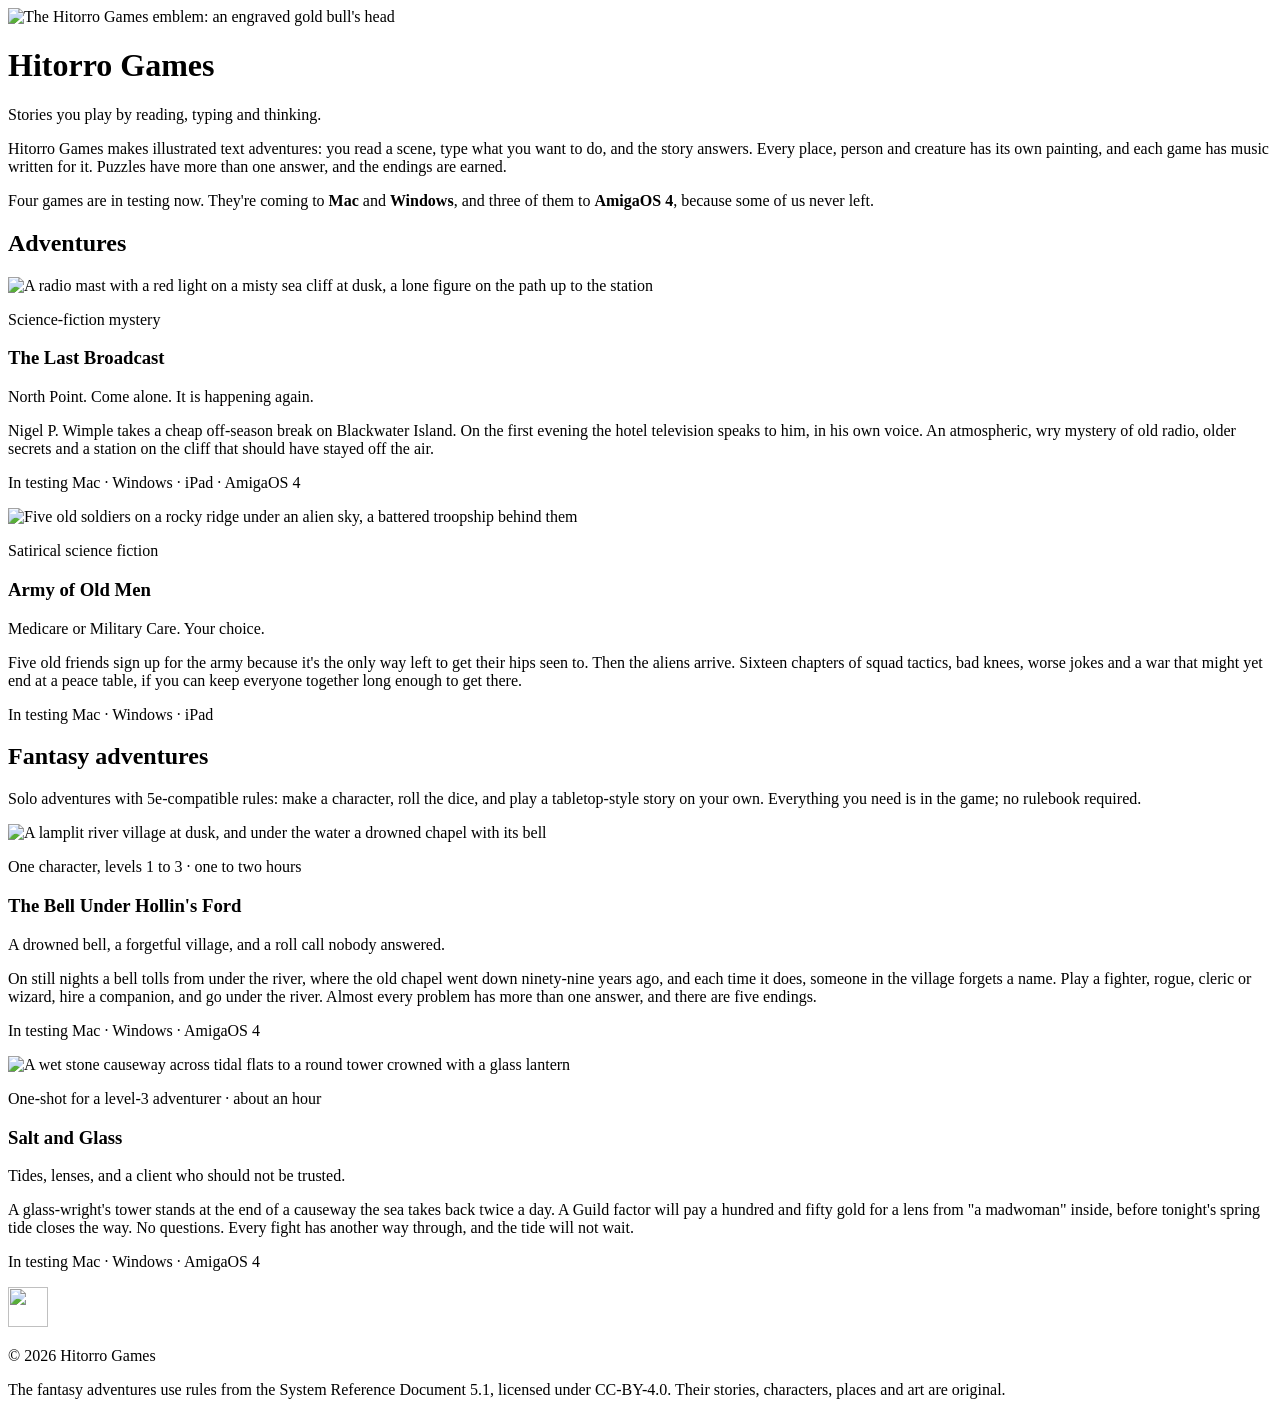
==== site/index.html @ 9219c2f8 "games.hitorro.com: the Hitorro Games page, with the bull and the four games Co-Authored-By: Claude O" ====
<!doctype html>
<html lang="en">
<head>
<meta charset="utf-8">
<meta name="viewport" content="width=device-width, initial-scale=1">
<title>Hitorro Games</title>
<meta name="description" content="Illustrated text adventures from Hitorro Games: The Last Broadcast, Army of Old Men, and two 5e-compatible fantasy adventures, The Bell Under Hollin's Ford and Salt and Glass.">
<meta name="theme-color" content="#070a17">
<meta property="og:title" content="Hitorro Games">
<meta property="og:description" content="Illustrated text adventures, coming to Mac, Windows and the Amiga.">
<meta property="og:image" content="https://games.hitorro.com/img/og.jpg">
<meta property="og:url" content="https://games.hitorro.com/">
<link rel="icon" type="image/png" href="/img/favicon.png">
<link rel="apple-touch-icon" href="/img/apple-touch-icon.png">
<link rel="preconnect" href="https://fonts.googleapis.com">
<link rel="preconnect" href="https://fonts.gstatic.com" crossorigin>
<link rel="stylesheet" href="https://fonts.googleapis.com/css2?family=IM+Fell+English+SC&family=Spectral:ital,wght@0,400;0,600;1,400&display=swap">
<link rel="stylesheet" href="/style.css">
</head>
<body>

<header class="hero">
  <div class="hero-inner">
    <img class="bull" src="/img/bull.webp" width="260" height="260" alt="The Hitorro Games emblem: an engraved gold bull's head">
    <h1>Hitorro Games</h1>
    <p class="motto">Stories you play by reading, typing and thinking.</p>
  </div>
</header>

<main>
  <section class="intro">
    <p>Hitorro Games makes illustrated text adventures: you read a scene, type what you want to do, and the story answers. Every place, person and creature has its own painting, and each game has music written for it. Puzzles have more than one answer, and the endings are earned.</p>
    <p>Four games are in testing now. They're coming to <b>Mac</b> and <b>Windows</b>, and three of them to <b>AmigaOS&nbsp;4</b>, because some of us never left.</p>
  </section>

  <section class="shelf" aria-labelledby="adventures">
    <h2 id="adventures"><span>Adventures</span></h2>
    <div class="games">
      <article class="game">
        <img src="/img/the-last-broadcast.webp" width="960" height="640" loading="lazy" alt="A radio mast with a red light on a misty sea cliff at dusk, a lone figure on the path up to the station">
        <div class="body">
          <p class="kicker">Science-fiction mystery</p>
          <h3>The Last Broadcast</h3>
          <p class="tagline">North Point. Come alone. It is happening again.</p>
          <p>Nigel P. Wimple takes a cheap off-season break on Blackwater Island. On the first evening the hotel television speaks to him, in his own voice. An atmospheric, wry mystery of old radio, older secrets and a station on the cliff that should have stayed off the air.</p>
          <p class="meta"><span class="status">In testing</span> Mac · Windows · iPad · AmigaOS&nbsp;4</p>
        </div>
      </article>

      <article class="game">
        <img src="/img/army-of-old-men.webp" width="960" height="640" loading="lazy" alt="Five old soldiers on a rocky ridge under an alien sky, a battered troopship behind them">
        <div class="body">
          <p class="kicker">Satirical science fiction</p>
          <h3>Army of Old Men</h3>
          <p class="tagline">Medicare or Military Care. Your choice.</p>
          <p>Five old friends sign up for the army because it's the only way left to get their hips seen to. Then the aliens arrive. Sixteen chapters of squad tactics, bad knees, worse jokes and a war that might yet end at a peace table, if you can keep everyone together long enough to get there.</p>
          <p class="meta"><span class="status">In testing</span> Mac · Windows · iPad</p>
        </div>
      </article>
    </div>
  </section>

  <section class="shelf" aria-labelledby="fantasy">
    <h2 id="fantasy"><span>Fantasy adventures</span></h2>
    <p class="shelf-note">Solo adventures with 5e-compatible rules: make a character, roll the dice, and play a tabletop-style story on your own. Everything you need is in the game; no rulebook required.</p>
    <div class="games">
      <article class="game">
        <img src="/img/hollins-ford.webp" width="960" height="640" loading="lazy" alt="A lamplit river village at dusk, and under the water a drowned chapel with its bell">
        <div class="body">
          <p class="kicker">One character, levels 1 to 3 · one to two hours</p>
          <h3>The Bell Under Hollin's Ford</h3>
          <p class="tagline">A drowned bell, a forgetful village, and a roll call nobody answered.</p>
          <p>On still nights a bell tolls from under the river, where the old chapel went down ninety-nine years ago, and each time it does, someone in the village forgets a name. Play a fighter, rogue, cleric or wizard, hire a companion, and go under the river. Almost every problem has more than one answer, and there are five endings.</p>
          <p class="meta"><span class="status">In testing</span> Mac · Windows · AmigaOS&nbsp;4</p>
        </div>
      </article>

      <article class="game">
        <img src="/img/salt-and-glass.webp" width="960" height="640" loading="lazy" alt="A wet stone causeway across tidal flats to a round tower crowned with a glass lantern">
        <div class="body">
          <p class="kicker">One-shot for a level-3 adventurer · about an hour</p>
          <h3>Salt and Glass</h3>
          <p class="tagline">Tides, lenses, and a client who should not be trusted.</p>
          <p>A glass-wright's tower stands at the end of a causeway the sea takes back twice a day. A Guild factor will pay a hundred and fifty gold for a lens from "a madwoman" inside, before tonight's spring tide closes the way. No questions. Every fight has another way through, and the tide will not wait.</p>
          <p class="meta"><span class="status">In testing</span> Mac · Windows · AmigaOS&nbsp;4</p>
        </div>
      </article>
    </div>
  </section>
</main>

<footer>
  <img src="/img/bull.webp" width="40" height="40" alt="">
  <p>© 2026 Hitorro Games</p>
  <p class="fine">The fantasy adventures use rules from the System Reference Document 5.1, licensed under CC-BY-4.0. Their stories, characters, places and art are original.</p>
</footer>

</body>
</html>
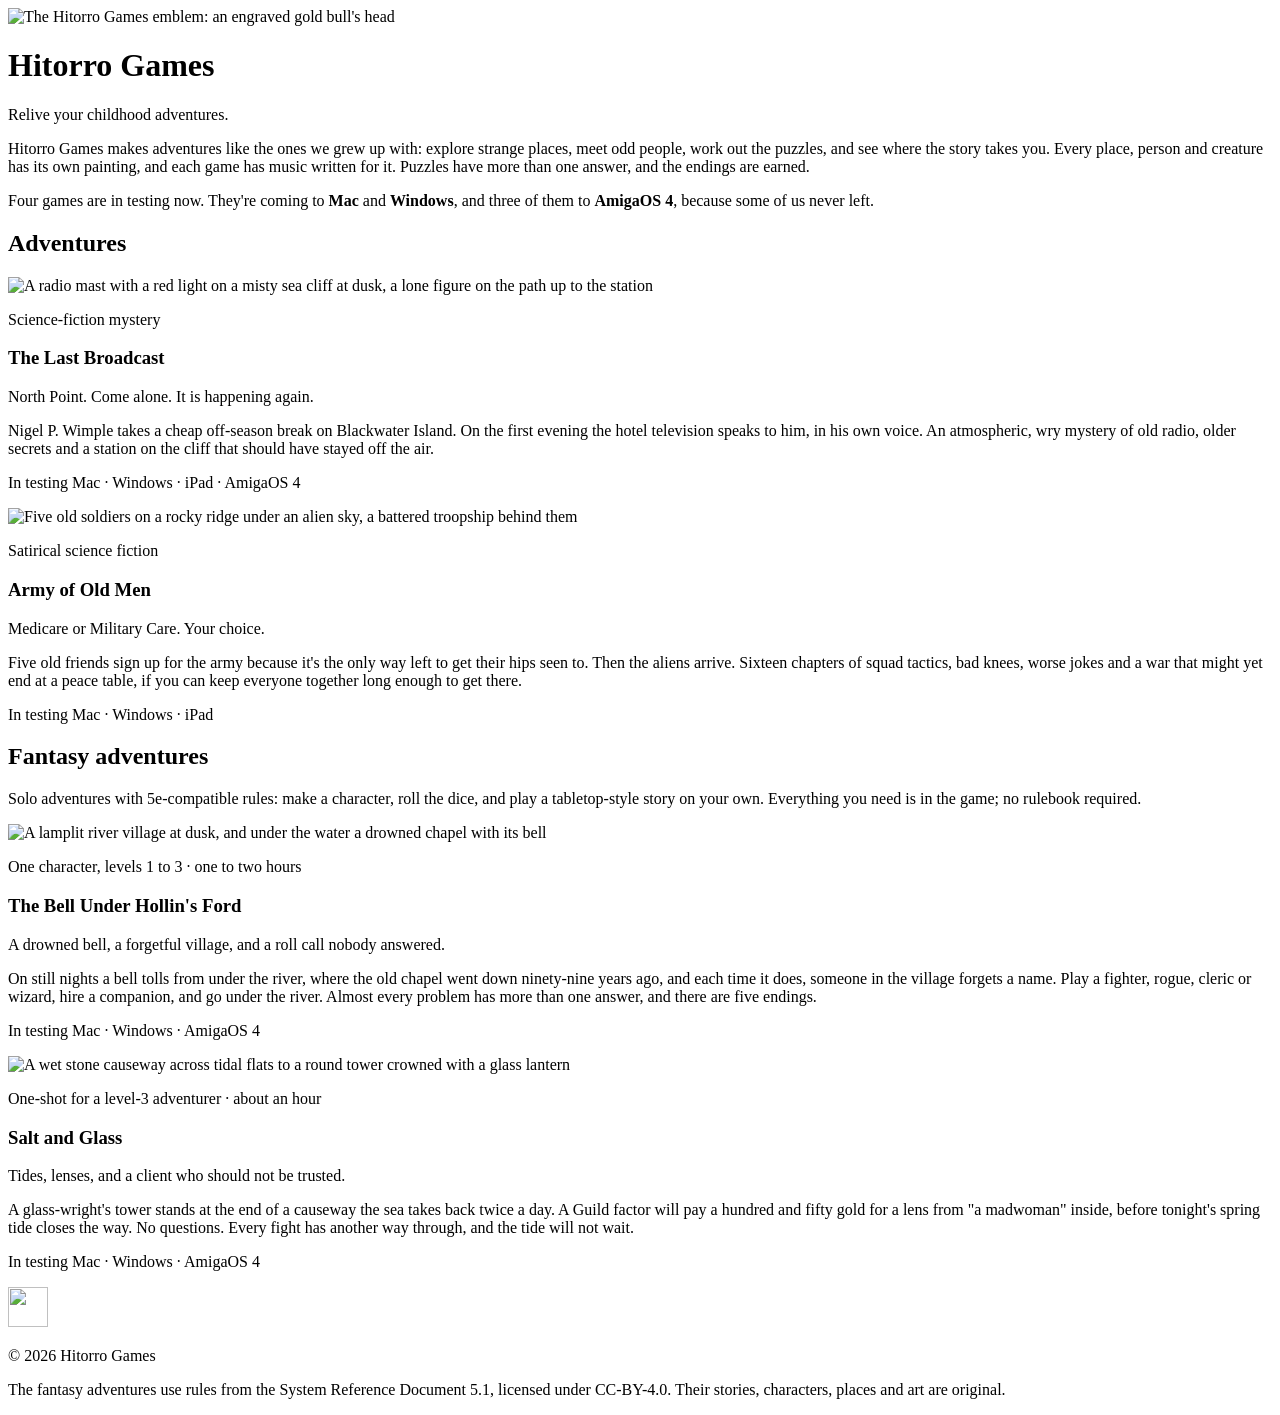
==== commit eeb7bfac: "Slogan: Relive your childhood adventures Co-Authored-By: Claude Opus 5.5 <noreply@anthropic.com>" ====
--- a/site/index.html
+++ b/site/index.html
@@ -23,13 +23,13 @@
   <div class="hero-inner">
     <img class="bull" src="/img/bull.webp" width="260" height="260" alt="The Hitorro Games emblem: an engraved gold bull's head">
     <h1>Hitorro Games</h1>
-    <p class="motto">Stories you play by reading, typing and thinking.</p>
+    <p class="motto">Relive your childhood adventures.</p>
   </div>
 </header>
 
 <main>
   <section class="intro">
-    <p>Hitorro Games makes illustrated text adventures: you read a scene, type what you want to do, and the story answers. Every place, person and creature has its own painting, and each game has music written for it. Puzzles have more than one answer, and the endings are earned.</p>
+    <p>Hitorro Games makes adventures like the ones we grew up with: explore strange places, meet odd people, work out the puzzles, and see where the story takes you. Every place, person and creature has its own painting, and each game has music written for it. Puzzles have more than one answer, and the endings are earned.</p>
     <p>Four games are in testing now. They're coming to <b>Mac</b> and <b>Windows</b>, and three of them to <b>AmigaOS&nbsp;4</b>, because some of us never left.</p>
   </section>
 
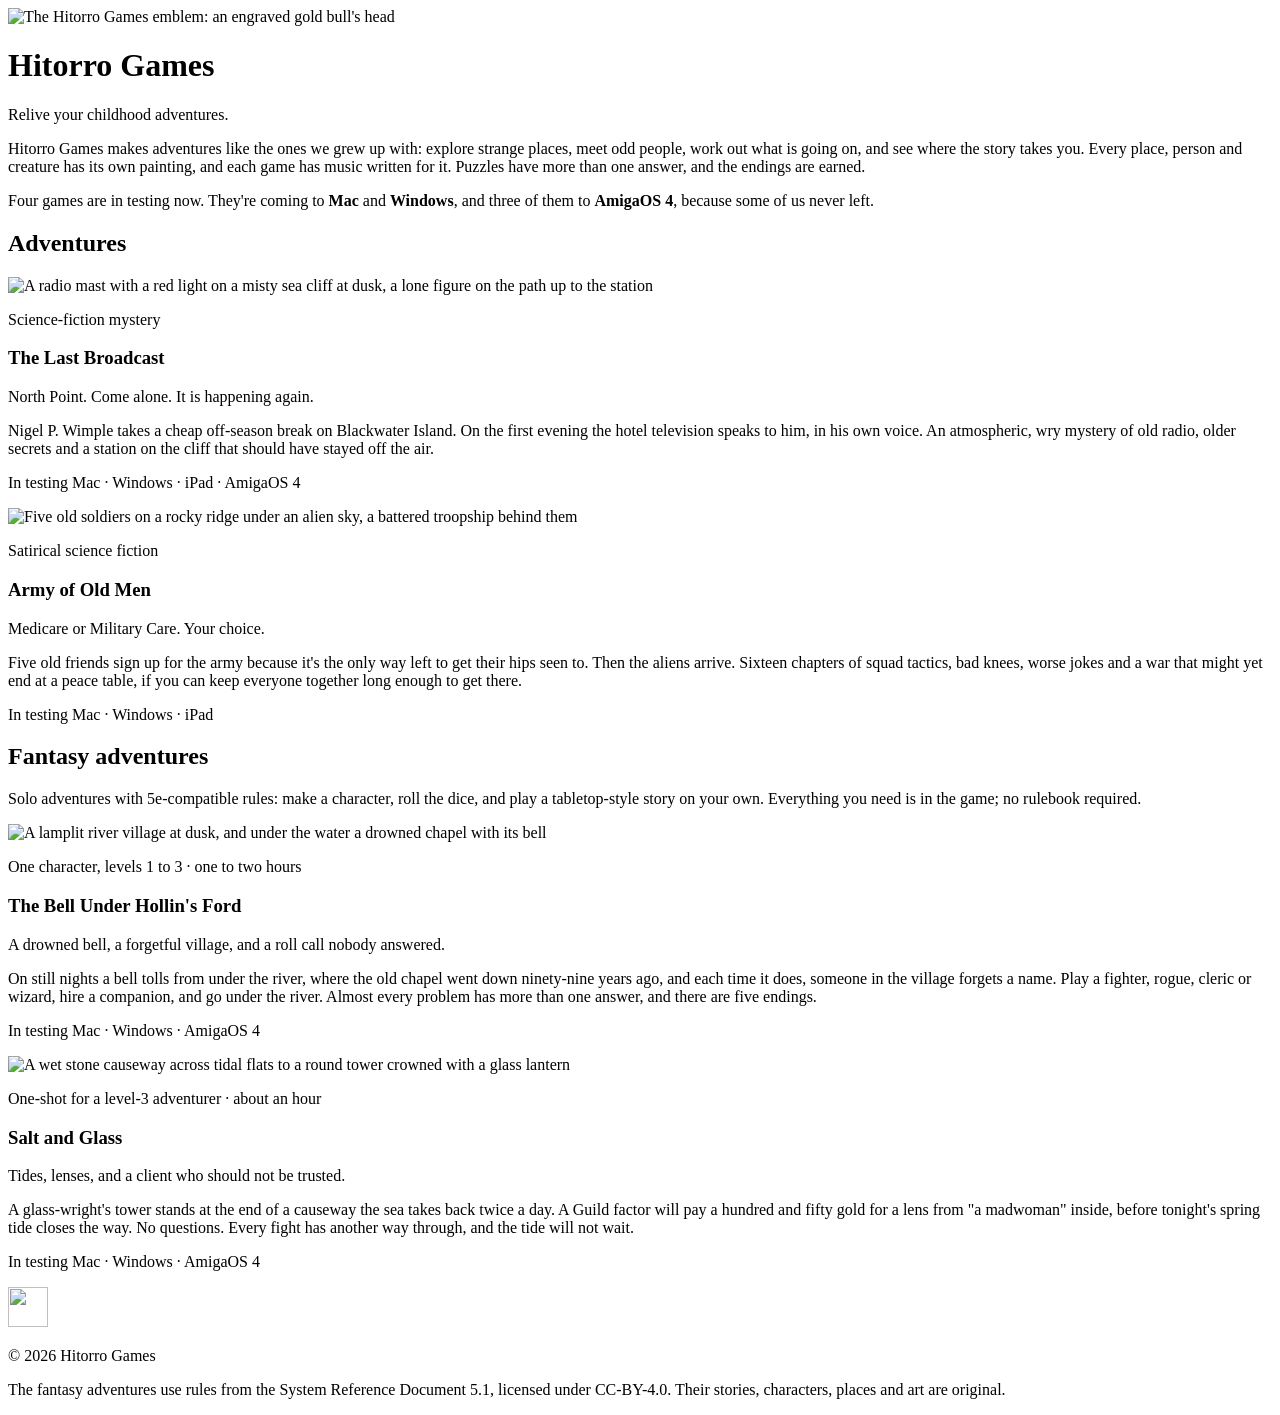
==== commit 81418751: "Intro: avoid saying puzzles twice Co-Authored-By: Claude Opus 5.5 <noreply@anthropic.com>" ====
--- a/site/index.html
+++ b/site/index.html
@@ -29,7 +29,7 @@
 
 <main>
   <section class="intro">
-    <p>Hitorro Games makes adventures like the ones we grew up with: explore strange places, meet odd people, work out the puzzles, and see where the story takes you. Every place, person and creature has its own painting, and each game has music written for it. Puzzles have more than one answer, and the endings are earned.</p>
+    <p>Hitorro Games makes adventures like the ones we grew up with: explore strange places, meet odd people, work out what is going on, and see where the story takes you. Every place, person and creature has its own painting, and each game has music written for it. Puzzles have more than one answer, and the endings are earned.</p>
     <p>Four games are in testing now. They're coming to <b>Mac</b> and <b>Windows</b>, and three of them to <b>AmigaOS&nbsp;4</b>, because some of us never left.</p>
   </section>
 
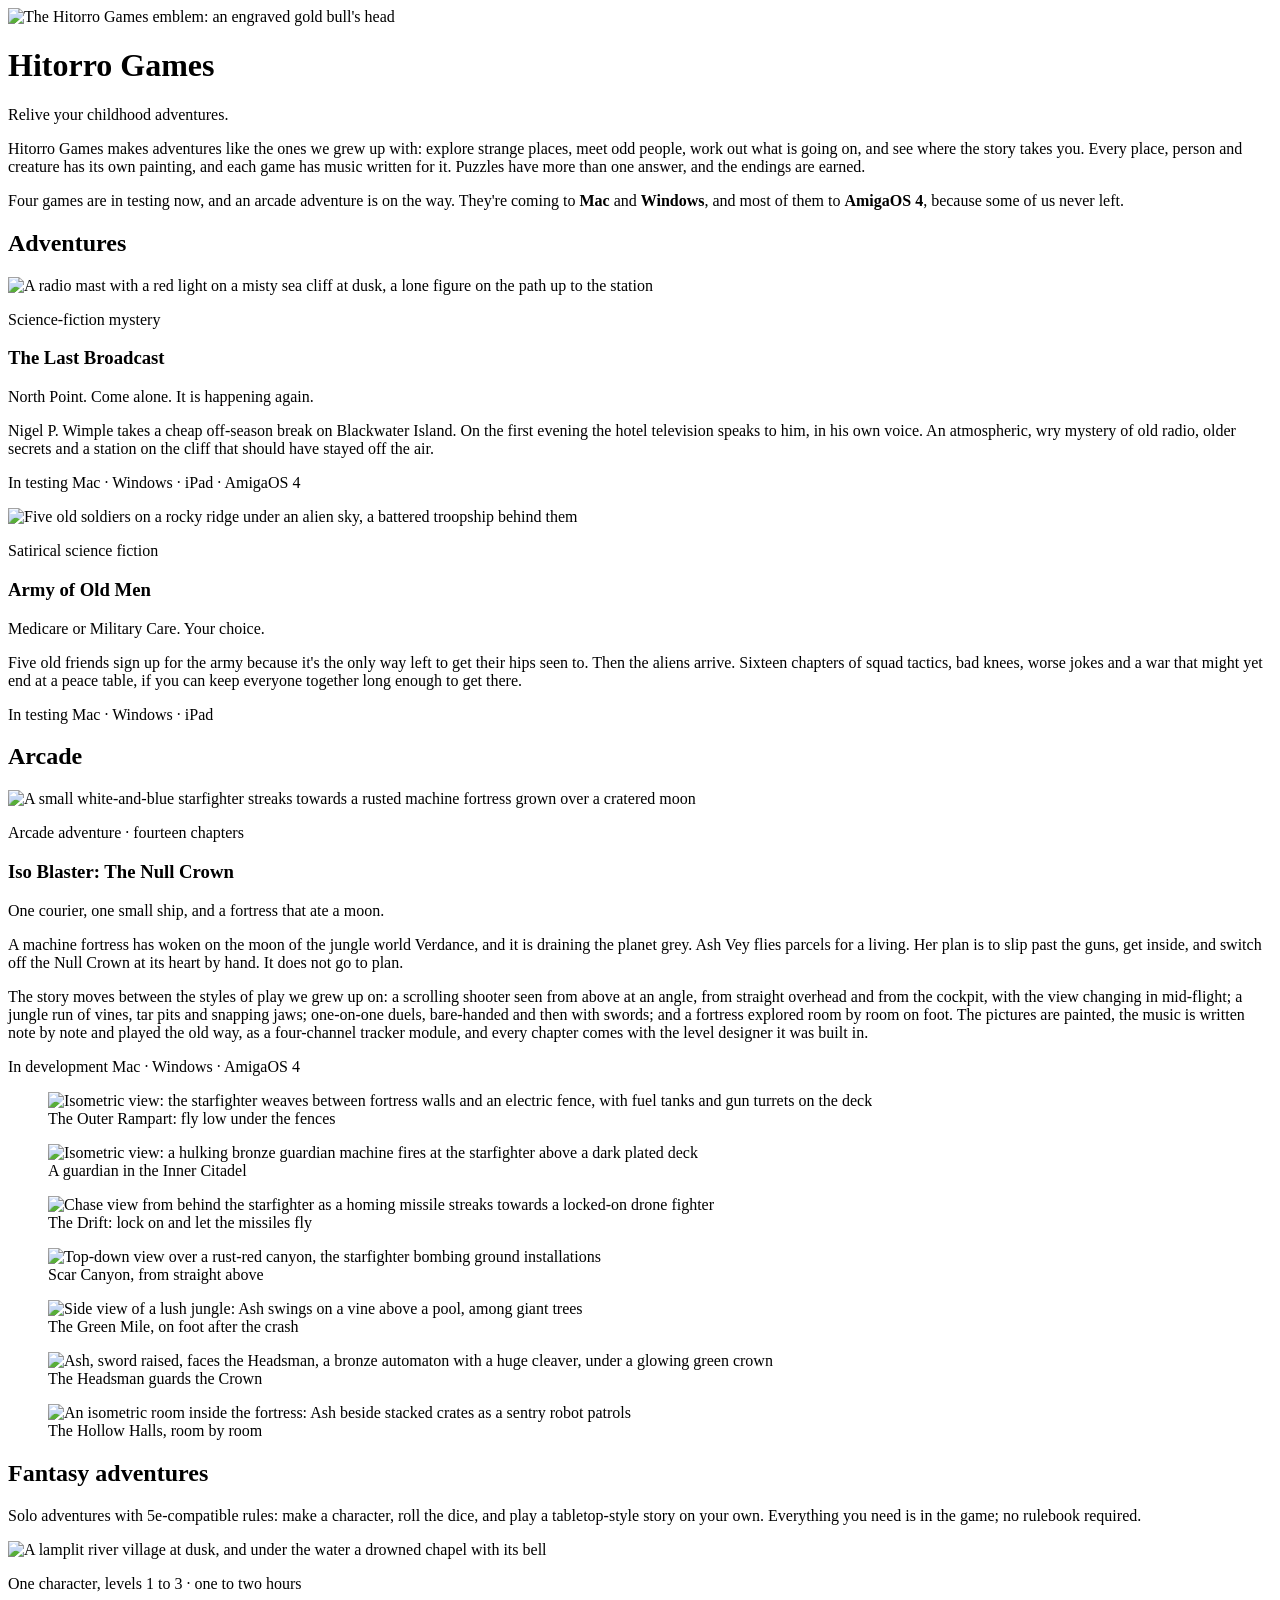
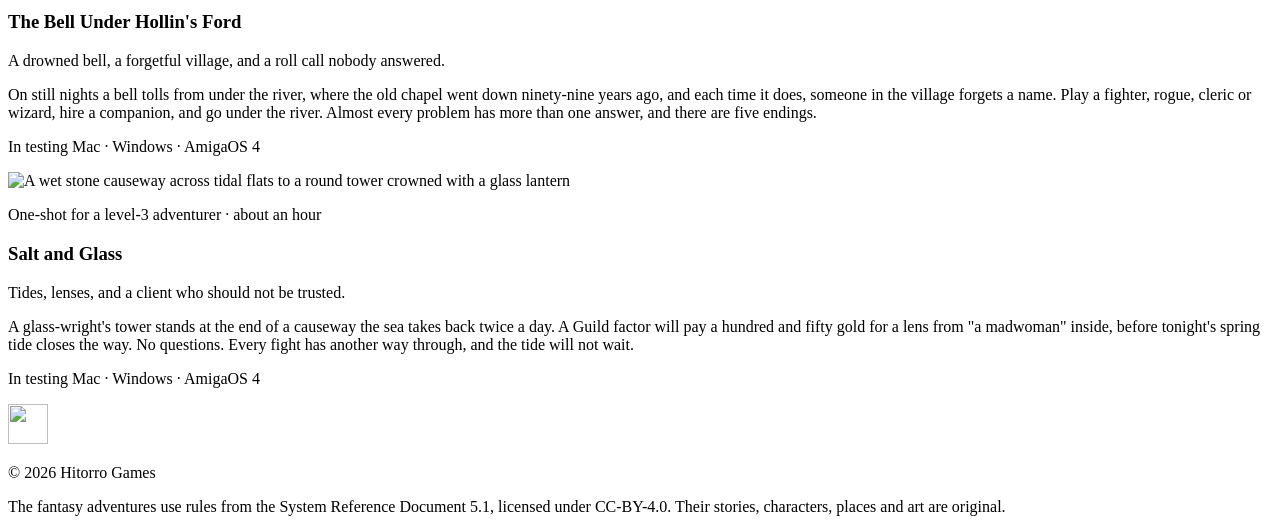
==== commit 1b29ba9b: "Arcade shelf: Iso Blaster: The Null Crown, with seven gameplay screenshots The cover is the game's t" ====
--- a/site/index.html
+++ b/site/index.html
@@ -4,7 +4,7 @@
 <meta charset="utf-8">
 <meta name="viewport" content="width=device-width, initial-scale=1">
 <title>Hitorro Games</title>
-<meta name="description" content="Illustrated text adventures from Hitorro Games: The Last Broadcast, Army of Old Men, and two 5e-compatible fantasy adventures, The Bell Under Hollin's Ford and Salt and Glass.">
+<meta name="description" content="Illustrated adventures from Hitorro Games: The Last Broadcast, Army of Old Men, two 5e-compatible fantasy adventures, and Iso Blaster: The Null Crown, an arcade adventure in many styles of play.">
 <meta name="theme-color" content="#070a17">
 <meta property="og:title" content="Hitorro Games">
 <meta property="og:description" content="Illustrated text adventures, coming to Mac, Windows and the Amiga.">
@@ -30,7 +30,7 @@
 <main>
   <section class="intro">
     <p>Hitorro Games makes adventures like the ones we grew up with: explore strange places, meet odd people, work out what is going on, and see where the story takes you. Every place, person and creature has its own painting, and each game has music written for it. Puzzles have more than one answer, and the endings are earned.</p>
-    <p>Four games are in testing now. They're coming to <b>Mac</b> and <b>Windows</b>, and three of them to <b>AmigaOS&nbsp;4</b>, because some of us never left.</p>
+    <p>Four games are in testing now, and an arcade adventure is on the way. They're coming to <b>Mac</b> and <b>Windows</b>, and most of them to <b>AmigaOS&nbsp;4</b>, because some of us never left.</p>
   </section>
 
   <section class="shelf" aria-labelledby="adventures">
@@ -55,6 +55,32 @@
           <p class="tagline">Medicare or Military Care. Your choice.</p>
           <p>Five old friends sign up for the army because it's the only way left to get their hips seen to. Then the aliens arrive. Sixteen chapters of squad tactics, bad knees, worse jokes and a war that might yet end at a peace table, if you can keep everyone together long enough to get there.</p>
           <p class="meta"><span class="status">In testing</span> Mac · Windows · iPad</p>
+        </div>
+      </article>
+    </div>
+  </section>
+
+  <section class="shelf" aria-labelledby="arcade">
+    <h2 id="arcade"><span>Arcade</span></h2>
+    <div class="games">
+      <article class="game feature">
+        <img src="/img/iso-blaster.webp" width="960" height="640" loading="lazy" alt="A small white-and-blue starfighter streaks towards a rusted machine fortress grown over a cratered moon">
+        <div class="body">
+          <p class="kicker">Arcade adventure · fourteen chapters</p>
+          <h3>Iso Blaster: The Null Crown</h3>
+          <p class="tagline">One courier, one small ship, and a fortress that ate a moon.</p>
+          <p>A machine fortress has woken on the moon of the jungle world Verdance, and it is draining the planet grey. Ash Vey flies parcels for a living. Her plan is to slip past the guns, get inside, and switch off the Null Crown at its heart by hand. It does not go to plan.</p>
+          <p>The story moves between the styles of play we grew up on: a scrolling shooter seen from above at an angle, from straight overhead and from the cockpit, with the view changing in mid-flight; a jungle run of vines, tar pits and snapping jaws; one-on-one duels, bare-handed and then with swords; and a fortress explored room by room on foot. The pictures are painted, the music is written note by note and played the old way, as a four-channel tracker module, and every chapter comes with the level designer it was built in.</p>
+          <p class="meta"><span class="status">In development</span> Mac · Windows · AmigaOS&nbsp;4</p>
+        </div>
+        <div class="gallery">
+          <figure><img src="/img/iso-blaster-isometric.webp" width="960" height="540" loading="lazy" alt="Isometric view: the starfighter weaves between fortress walls and an electric fence, with fuel tanks and gun turrets on the deck"><figcaption>The Outer Rampart: fly low under the fences</figcaption></figure>
+          <figure><img src="/img/iso-blaster-guardian.webp" width="960" height="540" loading="lazy" alt="Isometric view: a hulking bronze guardian machine fires at the starfighter above a dark plated deck"><figcaption>A guardian in the Inner Citadel</figcaption></figure>
+          <figure><img src="/img/iso-blaster-first-person.webp" width="960" height="540" loading="lazy" alt="Chase view from behind the starfighter as a homing missile streaks towards a locked-on drone fighter"><figcaption>The Drift: lock on and let the missiles fly</figcaption></figure>
+          <figure><img src="/img/iso-blaster-top-down.webp" width="960" height="540" loading="lazy" alt="Top-down view over a rust-red canyon, the starfighter bombing ground installations"><figcaption>Scar Canyon, from straight above</figcaption></figure>
+          <figure><img src="/img/iso-blaster-jungle.webp" width="960" height="540" loading="lazy" alt="Side view of a lush jungle: Ash swings on a vine above a pool, among giant trees"><figcaption>The Green Mile, on foot after the crash</figcaption></figure>
+          <figure><img src="/img/iso-blaster-duel.webp" width="960" height="540" loading="lazy" alt="Ash, sword raised, faces the Headsman, a bronze automaton with a huge cleaver, under a glowing green crown"><figcaption>The Headsman guards the Crown</figcaption></figure>
+          <figure><img src="/img/iso-blaster-fortress.webp" width="960" height="540" loading="lazy" alt="An isometric room inside the fortress: Ash beside stacked crates as a sentry robot patrols"><figcaption>The Hollow Halls, room by room</figcaption></figure>
         </div>
       </article>
     </div>
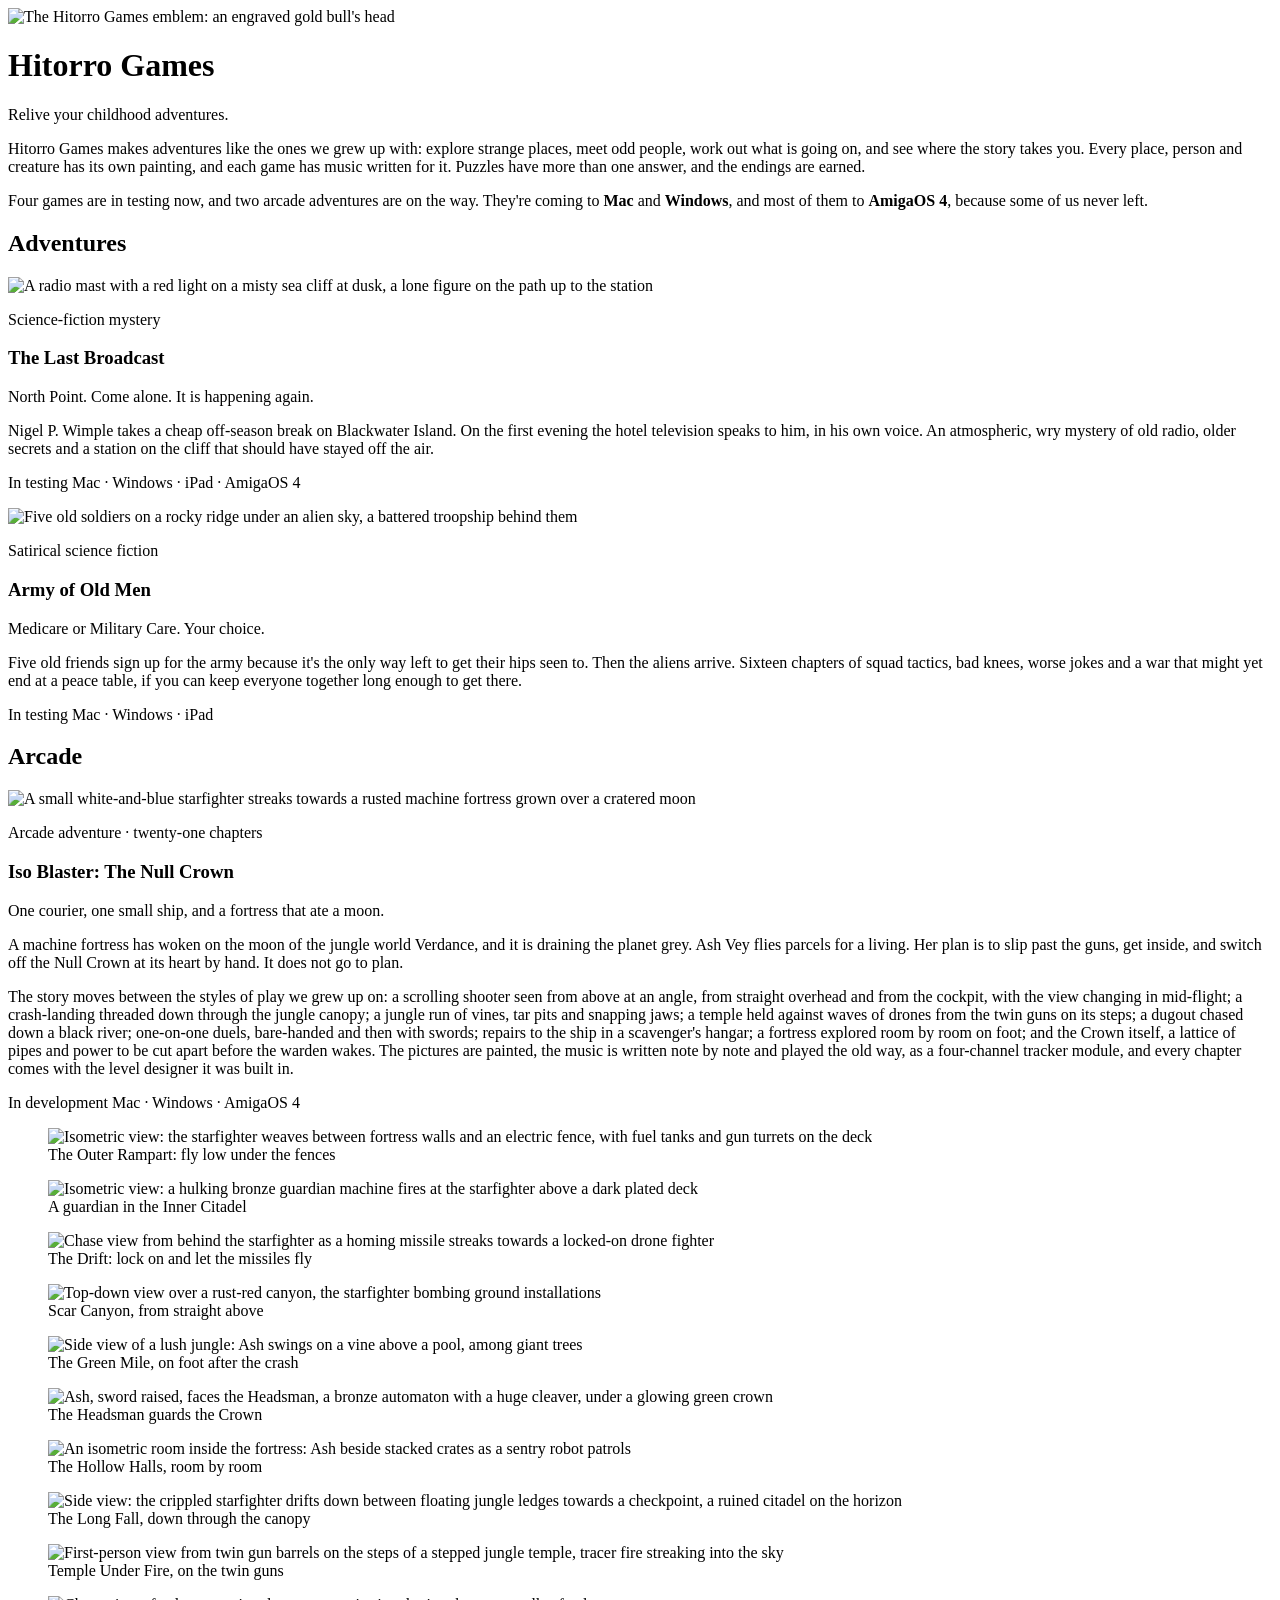
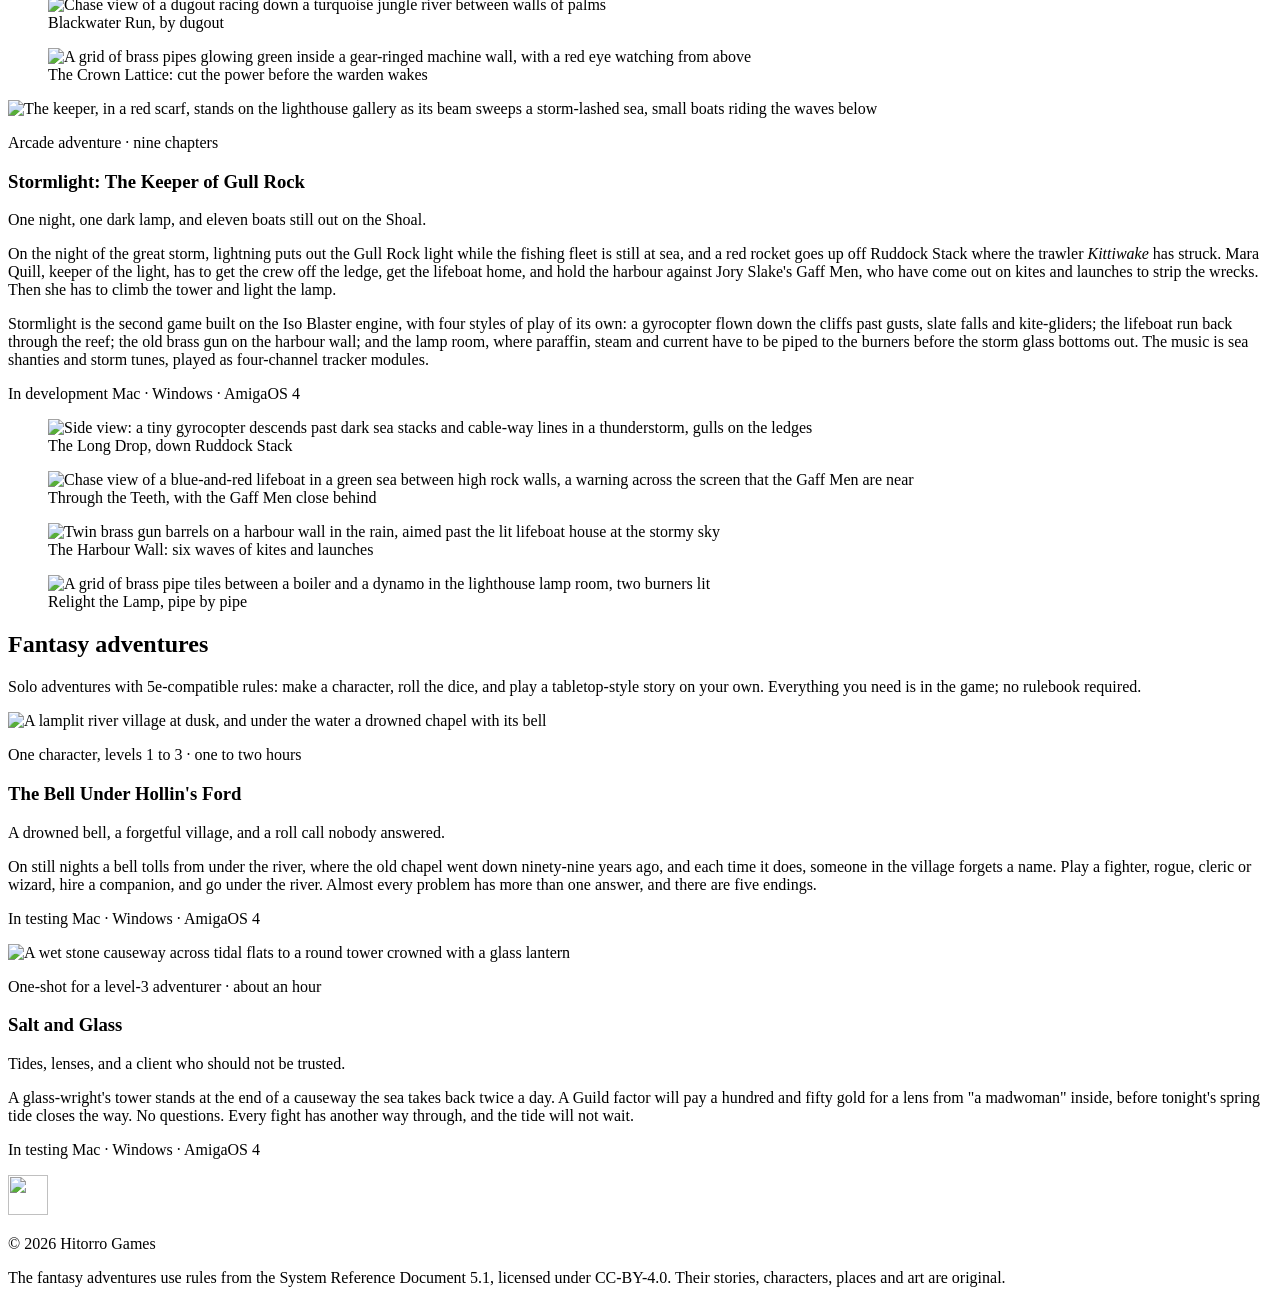
==== commit 5c9d13e0: "Arcade shelf: add Stormlight, and four new chapters of The Null Crown Co-Authored-By: Claude Opus 5." ====
--- a/site/index.html
+++ b/site/index.html
@@ -4,7 +4,7 @@
 <meta charset="utf-8">
 <meta name="viewport" content="width=device-width, initial-scale=1">
 <title>Hitorro Games</title>
-<meta name="description" content="Illustrated adventures from Hitorro Games: The Last Broadcast, Army of Old Men, two 5e-compatible fantasy adventures, and Iso Blaster: The Null Crown, an arcade adventure in many styles of play.">
+<meta name="description" content="Illustrated adventures from Hitorro Games: The Last Broadcast, Army of Old Men, two 5e-compatible fantasy adventures, and two arcade adventures in many styles of play: Iso Blaster: The Null Crown and Stormlight.">
 <meta name="theme-color" content="#070a17">
 <meta property="og:title" content="Hitorro Games">
 <meta property="og:description" content="Illustrated text adventures, coming to Mac, Windows and the Amiga.">
@@ -30,7 +30,7 @@
 <main>
   <section class="intro">
     <p>Hitorro Games makes adventures like the ones we grew up with: explore strange places, meet odd people, work out what is going on, and see where the story takes you. Every place, person and creature has its own painting, and each game has music written for it. Puzzles have more than one answer, and the endings are earned.</p>
-    <p>Four games are in testing now, and an arcade adventure is on the way. They're coming to <b>Mac</b> and <b>Windows</b>, and most of them to <b>AmigaOS&nbsp;4</b>, because some of us never left.</p>
+    <p>Four games are in testing now, and two arcade adventures are on the way. They're coming to <b>Mac</b> and <b>Windows</b>, and most of them to <b>AmigaOS&nbsp;4</b>, because some of us never left.</p>
   </section>
 
   <section class="shelf" aria-labelledby="adventures">
@@ -66,11 +66,11 @@
       <article class="game feature">
         <img src="/img/iso-blaster.webp" width="960" height="640" loading="lazy" alt="A small white-and-blue starfighter streaks towards a rusted machine fortress grown over a cratered moon">
         <div class="body">
-          <p class="kicker">Arcade adventure · fourteen chapters</p>
+          <p class="kicker">Arcade adventure · twenty-one chapters</p>
           <h3>Iso Blaster: The Null Crown</h3>
           <p class="tagline">One courier, one small ship, and a fortress that ate a moon.</p>
           <p>A machine fortress has woken on the moon of the jungle world Verdance, and it is draining the planet grey. Ash Vey flies parcels for a living. Her plan is to slip past the guns, get inside, and switch off the Null Crown at its heart by hand. It does not go to plan.</p>
-          <p>The story moves between the styles of play we grew up on: a scrolling shooter seen from above at an angle, from straight overhead and from the cockpit, with the view changing in mid-flight; a jungle run of vines, tar pits and snapping jaws; one-on-one duels, bare-handed and then with swords; and a fortress explored room by room on foot. The pictures are painted, the music is written note by note and played the old way, as a four-channel tracker module, and every chapter comes with the level designer it was built in.</p>
+          <p>The story moves between the styles of play we grew up on: a scrolling shooter seen from above at an angle, from straight overhead and from the cockpit, with the view changing in mid-flight; a crash-landing threaded down through the jungle canopy; a jungle run of vines, tar pits and snapping jaws; a temple held against waves of drones from the twin guns on its steps; a dugout chased down a black river; one-on-one duels, bare-handed and then with swords; repairs to the ship in a scavenger's hangar; a fortress explored room by room on foot; and the Crown itself, a lattice of pipes and power to be cut apart before the warden wakes. The pictures are painted, the music is written note by note and played the old way, as a four-channel tracker module, and every chapter comes with the level designer it was built in.</p>
           <p class="meta"><span class="status">In development</span> Mac · Windows · AmigaOS&nbsp;4</p>
         </div>
         <div class="gallery">
@@ -81,6 +81,27 @@
           <figure><img src="/img/iso-blaster-jungle.webp" width="960" height="540" loading="lazy" alt="Side view of a lush jungle: Ash swings on a vine above a pool, among giant trees"><figcaption>The Green Mile, on foot after the crash</figcaption></figure>
           <figure><img src="/img/iso-blaster-duel.webp" width="960" height="540" loading="lazy" alt="Ash, sword raised, faces the Headsman, a bronze automaton with a huge cleaver, under a glowing green crown"><figcaption>The Headsman guards the Crown</figcaption></figure>
           <figure><img src="/img/iso-blaster-fortress.webp" width="960" height="540" loading="lazy" alt="An isometric room inside the fortress: Ash beside stacked crates as a sentry robot patrols"><figcaption>The Hollow Halls, room by room</figcaption></figure>
+          <figure><img src="/img/iso-blaster-lander.webp" width="960" height="540" loading="lazy" alt="Side view: the crippled starfighter drifts down between floating jungle ledges towards a checkpoint, a ruined citadel on the horizon"><figcaption>The Long Fall, down through the canopy</figcaption></figure>
+          <figure><img src="/img/iso-blaster-temple-gun.webp" width="960" height="540" loading="lazy" alt="First-person view from twin gun barrels on the steps of a stepped jungle temple, tracer fire streaking into the sky"><figcaption>Temple Under Fire, on the twin guns</figcaption></figure>
+          <figure><img src="/img/iso-blaster-skiff.webp" width="960" height="540" loading="lazy" alt="Chase view of a dugout racing down a turquoise jungle river between walls of palms"><figcaption>Blackwater Run, by dugout</figcaption></figure>
+          <figure><img src="/img/iso-blaster-lattice.webp" width="960" height="540" loading="lazy" alt="A grid of brass pipes glowing green inside a gear-ringed machine wall, with a red eye watching from above"><figcaption>The Crown Lattice: cut the power before the warden wakes</figcaption></figure>
+        </div>
+      </article>
+      <article class="game feature">
+        <img src="/img/stormlight.webp" width="960" height="640" loading="lazy" alt="The keeper, in a red scarf, stands on the lighthouse gallery as its beam sweeps a storm-lashed sea, small boats riding the waves below">
+        <div class="body">
+          <p class="kicker">Arcade adventure · nine chapters</p>
+          <h3>Stormlight: The Keeper of Gull Rock</h3>
+          <p class="tagline">One night, one dark lamp, and eleven boats still out on the Shoal.</p>
+          <p>On the night of the great storm, lightning puts out the Gull Rock light while the fishing fleet is still at sea, and a red rocket goes up off Ruddock Stack where the trawler <i>Kittiwake</i> has struck. Mara Quill, keeper of the light, has to get the crew off the ledge, get the lifeboat home, and hold the harbour against Jory Slake's Gaff Men, who have come out on kites and launches to strip the wrecks. Then she has to climb the tower and light the lamp.</p>
+          <p>Stormlight is the second game built on the Iso Blaster engine, with four styles of play of its own: a gyrocopter flown down the cliffs past gusts, slate falls and kite-gliders; the lifeboat run back through the reef; the old brass gun on the harbour wall; and the lamp room, where paraffin, steam and current have to be piped to the burners before the storm glass bottoms out. The music is sea shanties and storm tunes, played as four-channel tracker modules.</p>
+          <p class="meta"><span class="status">In development</span> Mac · Windows · AmigaOS&nbsp;4</p>
+        </div>
+        <div class="gallery">
+          <figure><img src="/img/stormlight-gyrocopter.webp" width="960" height="540" loading="lazy" alt="Side view: a tiny gyrocopter descends past dark sea stacks and cable-way lines in a thunderstorm, gulls on the ledges"><figcaption>The Long Drop, down Ruddock Stack</figcaption></figure>
+          <figure><img src="/img/stormlight-lifeboat.webp" width="960" height="540" loading="lazy" alt="Chase view of a blue-and-red lifeboat in a green sea between high rock walls, a warning across the screen that the Gaff Men are near"><figcaption>Through the Teeth, with the Gaff Men close behind</figcaption></figure>
+          <figure><img src="/img/stormlight-harbour-gun.webp" width="960" height="540" loading="lazy" alt="Twin brass gun barrels on a harbour wall in the rain, aimed past the lit lifeboat house at the stormy sky"><figcaption>The Harbour Wall: six waves of kites and launches</figcaption></figure>
+          <figure><img src="/img/stormlight-lamp-room.webp" width="960" height="540" loading="lazy" alt="A grid of brass pipe tiles between a boiler and a dynamo in the lighthouse lamp room, two burners lit"><figcaption>Relight the Lamp, pipe by pipe</figcaption></figure>
         </div>
       </article>
     </div>
